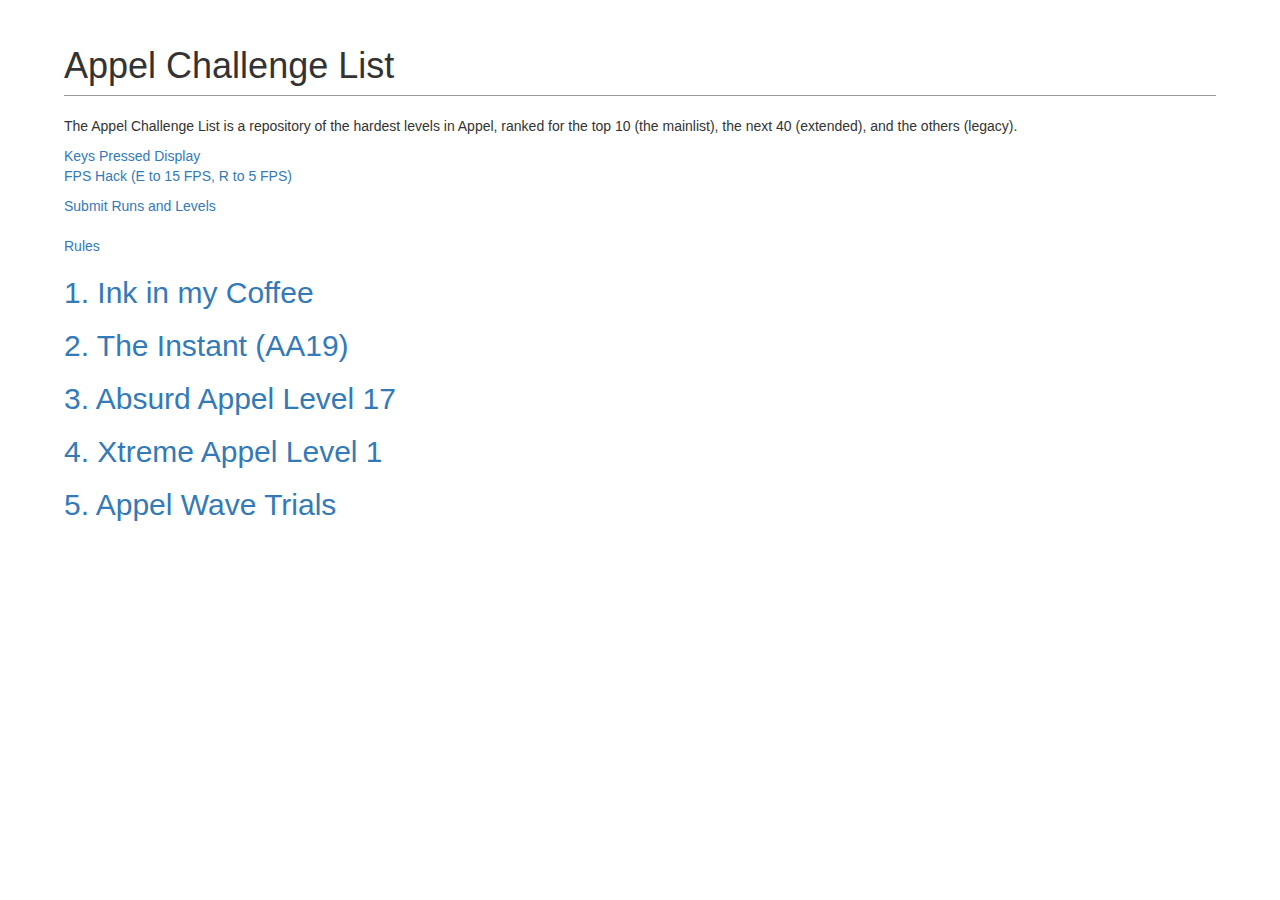
==== index.html @ a9985679 "Update index.html" ====
<!DOCTYPE html>
<html>
  <head>
    <title>Appel Challenge List</title>
    <link rel="icon" href="favicon.png">
    <!-- Latest compiled and minified CSS -->
<link rel="stylesheet" href="https://maxcdn.bootstrapcdn.com/bootstrap/3.4.1/css/bootstrap.min.css">

<!-- jQuery library -->
<script src="https://ajax.googleapis.com/ajax/libs/jquery/3.7.1/jquery.min.js"></script>

<!-- Latest compiled JavaScript -->
<script src="https://maxcdn.bootstrapcdn.com/bootstrap/3.4.1/js/bootstrap.min.js"></script>
    <link rel="stylesheet" href="main.css">
  </head>
  <body>
    <header>
    <h1>Appel Challenge List</h1>
    </header>
    <p>The Appel Challenge List is a repository of the hardest levels in Appel,
      ranked for the top 10 (the mainlist), the next 40 (extended),
    and the others (legacy).</p>
    <p>
      <a href="Display.sprite3">Keys Pressed Display</a><br>
      <a href="FPS Hack.sprite3">FPS Hack (E to 15 FPS, R to 5 FPS)</a>
    </p>
    <a href="https://forms.gle/axyLsEBczfx7QonP8">Submit Runs and Levels</a>
    <h2></h2><a href="rules.html">Rules</a></h2>
    <h2><a data-toggle="collapse" href="#collapse_inkinmycoffee">1. Ink in my Coffee</a></h2>
    <div id="collapse_inkinmycoffee" class="panel-collapse collapse">
      Code: [base64]
      Created by cwktao15764<br>
      Absurd Rating: 💣💣💣💣💣💣💣💣💣💣
      <h4>Victors</h4>
      None yet!
    </div>
    <h2><a data-toggle="collapse" href="#collapse_theinstant">2. The Instant (AA19)</a></h2>
    <div id="collapse_theinstant" class="panel-collapse collapse">
      Code: None<br>
      Mod: https://turbowarp.org/640673038<br>
      Created by MichaelChan<br>
      Absurd Rating: 💣💣💣💣💣💣💣💣
      <h4>Victors</h4>
      None yet!
    </div>
    <h2><a data-toggle="collapse" href="#collapse_absurdappellevel17">3. Absurd Appel Level 17</a></h2>
    <div id="collapse_absurdappellevel17" class="panel-collapse collapse">
      Code: None<br>
      Mod: https://turbowarp.org/640673038<br>
      Created by MichaelChan<br>
      Absurd Rating: 💣💣💣💣💣
      <h4>Victors</h4>
      None yet!
    </div>
    <h2><a data-toggle="collapse" href="#collapse_xtremeappellevel1">4. Xtreme Appel Level 1</a></h2>
    <div id="collapse_xtremeappellevel1" class="panel-collapse collapse">
      Code: [base64]
      Created by MichaelChan<br>
      Absurd Rating: 💣💣💣
      <h4>Victors</h4>
      None yet!
    </div>
    
    <h2><a data-toggle="collapse" href="#collapse_appelwavetrials">5. Appel Wave Trials</a></h2>
    <div id="collapse_appelwavetrials" class="panel-collapse collapse">
      Code: none<br>
      Mod: https://scratch.mit.edu/projects/978773028/
      Created by Themadpunter<br>
      Absurd Rating: 💣💣
      <h4>Victors</h4>
      None yet!
    </div>
  </body>
</html>
---- main.css ----
.topbar {
    float:right;
    display:inline-block;
    display: flex;
    vertical-align:center;
}
body {
    padding-left: 5%;
    padding-right: 5%;
    padding-top: 2%;
}
header {
    border-bottom: 1px solid #999;
    margin-bottom: 2rem;
}
.btn {
    margin-right: 2px;
    margin-left: 2px;
}
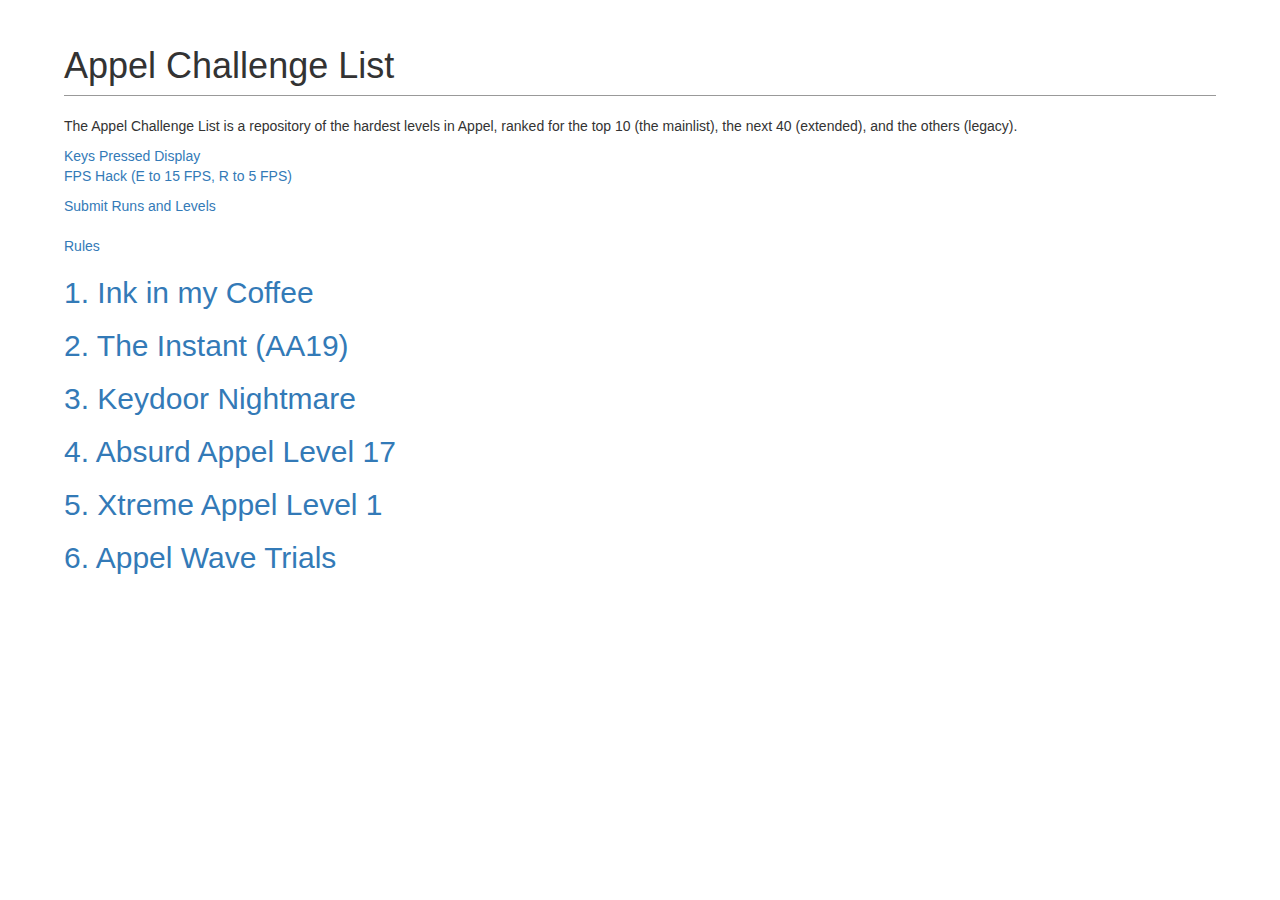
==== commit dfacba2b: "Update index.html" ====
--- a/index.html
+++ b/index.html
@@ -43,7 +43,16 @@
       <h4>Victors</h4>
       None yet!
     </div>
-    <h2><a data-toggle="collapse" href="#collapse_absurdappellevel17">3. Absurd Appel Level 17</a></h2>
+    <h2><a data-toggle="collapse" href="#collapse_keydoornightmare">3. Keydoor Nightmare</a></h2>
+    <div id="collapse_keydoornightmare" class="panel-collapse collapse">
+      Code: [base64]
+<br>
+      Created by scide<br>
+      Absurd Rating: 💣💣💣💣💣💣
+      <h4>Victors</h4>
+      None yet!
+    </div>
+    <h2><a data-toggle="collapse" href="#collapse_absurdappellevel17">4. Absurd Appel Level 17</a></h2>
     <div id="collapse_absurdappellevel17" class="panel-collapse collapse">
       Code: None<br>
       Mod: https://turbowarp.org/640673038<br>
@@ -52,7 +61,7 @@
       <h4>Victors</h4>
       None yet!
     </div>
-    <h2><a data-toggle="collapse" href="#collapse_xtremeappellevel1">4. Xtreme Appel Level 1</a></h2>
+    <h2><a data-toggle="collapse" href="#collapse_xtremeappellevel1">5. Xtreme Appel Level 1</a></h2>
     <div id="collapse_xtremeappellevel1" class="panel-collapse collapse">
       Code: [base64]
       Created by MichaelChan<br>
@@ -61,12 +70,12 @@
       None yet!
     </div>
     
-    <h2><a data-toggle="collapse" href="#collapse_appelwavetrials">5. Appel Wave Trials</a></h2>
+    <h2><a data-toggle="collapse" href="#collapse_appelwavetrials">6. Appel Wave Trials</a></h2>
     <div id="collapse_appelwavetrials" class="panel-collapse collapse">
       Code: none<br>
       Mod: https://scratch.mit.edu/projects/978773028/
       Created by Themadpunter<br>
-      Absurd Rating: 💣💣
+      Absurd Rating: 💣
       <h4>Victors</h4>
       None yet!
     </div>
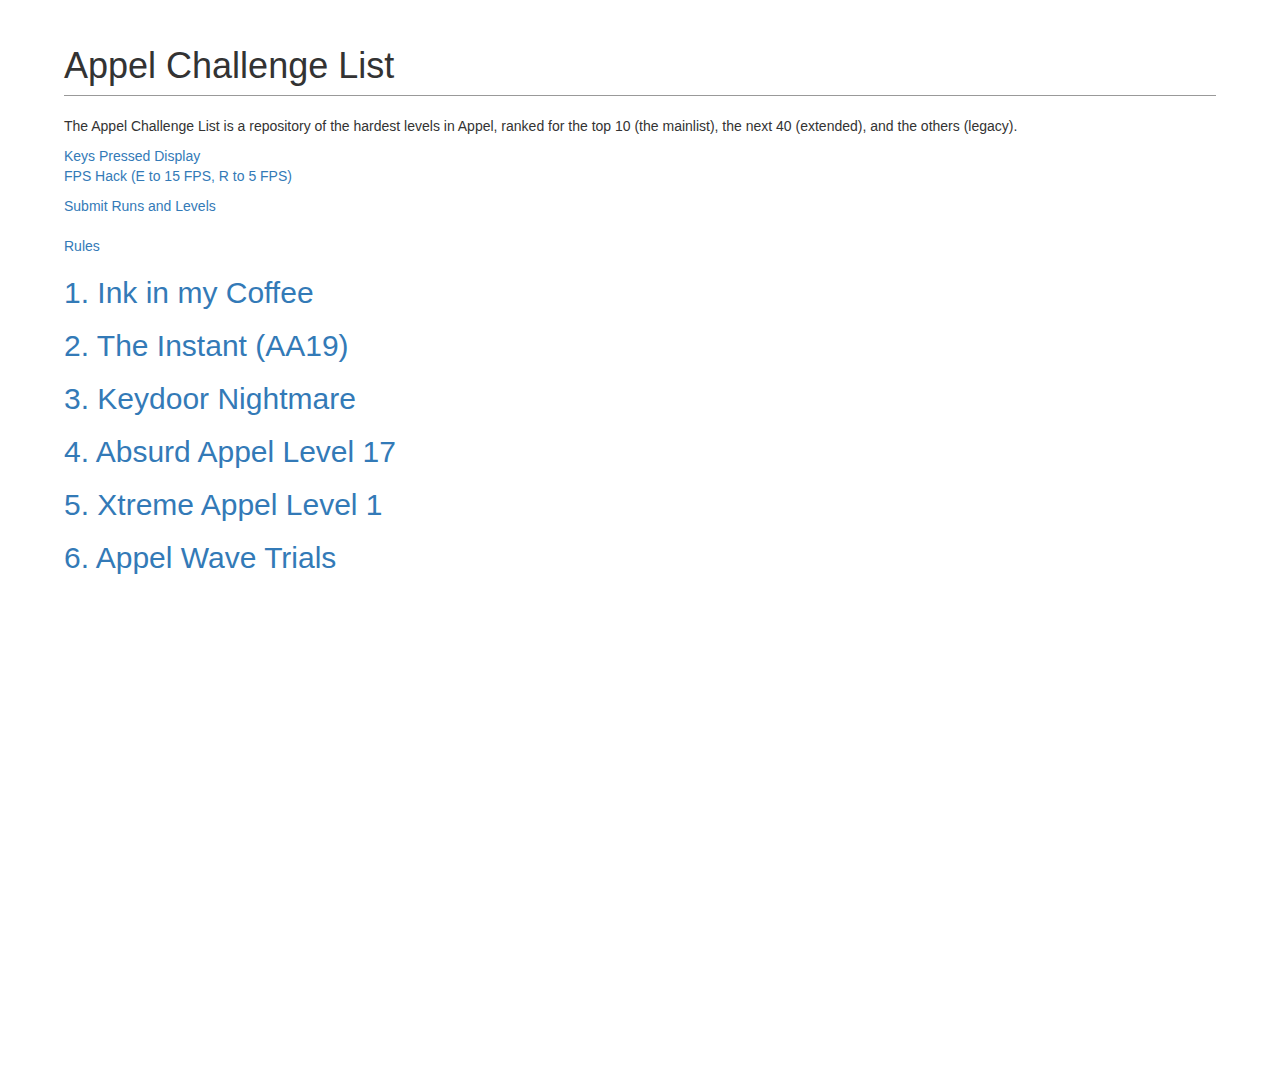
==== commit 42d7d755: "Update index.html" ====
--- a/index.html
+++ b/index.html
@@ -32,7 +32,8 @@
       Created by cwktao15764<br>
       Absurd Rating: 💣💣💣💣💣💣💣💣💣💣
       <h4>Victors</h4>
-      None yet!
+      None yet!<br>
+      <iframe width="560" height="315" src="https://www.youtube-nocookie.com/embed/jOItvXMmd4k?si=Vuk3ocwK8Evwz-wc" title="YouTube video player" frameborder="0" allow="accelerometer; autoplay; clipboard-write; encrypted-media; gyroscope; picture-in-picture; web-share" referrerpolicy="strict-origin-when-cross-origin" allowfullscreen></iframe>
     </div>
     <h2><a data-toggle="collapse" href="#collapse_theinstant">2. The Instant (AA19)</a></h2>
     <div id="collapse_theinstant" class="panel-collapse collapse">
@@ -41,7 +42,8 @@
       Created by MichaelChan<br>
       Absurd Rating: 💣💣💣💣💣💣💣💣
       <h4>Victors</h4>
-      None yet!
+      MichaelChan<br>
+      <iframe width="560" height="315" src="https://www.youtube-nocookie.com/embed/6YASd6TfE9Q?si=dZK5JO3SchfHiE-I&amp;start=1" title="YouTube video player" frameborder="0" allow="accelerometer; autoplay; clipboard-write; encrypted-media; gyroscope; picture-in-picture; web-share" referrerpolicy="strict-origin-when-cross-origin" allowfullscreen></iframe>
     </div>
     <h2><a data-toggle="collapse" href="#collapse_keydoornightmare">3. Keydoor Nightmare</a></h2>
     <div id="collapse_keydoornightmare" class="panel-collapse collapse">
@@ -50,7 +52,7 @@
       Created by scide<br>
       Absurd Rating: 💣💣💣💣💣💣
       <h4>Victors</h4>
-      None yet!
+      None yet!<br>
     </div>
     <h2><a data-toggle="collapse" href="#collapse_absurdappellevel17">4. Absurd Appel Level 17</a></h2>
     <div id="collapse_absurdappellevel17" class="panel-collapse collapse">
@@ -59,7 +61,8 @@
       Created by MichaelChan<br>
       Absurd Rating: 💣💣💣💣💣
       <h4>Victors</h4>
-      None yet!
+      MichaelChan<br>
+      Swskrei<br>
     </div>
     <h2><a data-toggle="collapse" href="#collapse_xtremeappellevel1">5. Xtreme Appel Level 1</a></h2>
     <div id="collapse_xtremeappellevel1" class="panel-collapse collapse">
@@ -67,7 +70,7 @@
       Created by MichaelChan<br>
       Absurd Rating: 💣💣💣
       <h4>Victors</h4>
-      None yet!
+      MichaelChan<br>
     </div>
     
     <h2><a data-toggle="collapse" href="#collapse_appelwavetrials">6. Appel Wave Trials</a></h2>
@@ -77,8 +80,9 @@
       Created by Themadpunter<br>
       Absurd Rating: 💣
       <h4>Victors</h4>
-      None yet!
+      None yet!<br>
     </div>
+    <iframe src="https://discord.com/widget?id=1235215532685266974&theme=dark" width="350" height="500" allowtransparency="true" frameborder="0" sandbox="allow-popups allow-popups-to-escape-sandbox allow-same-origin allow-scripts"></iframe>
   </body>
 </html>
 
